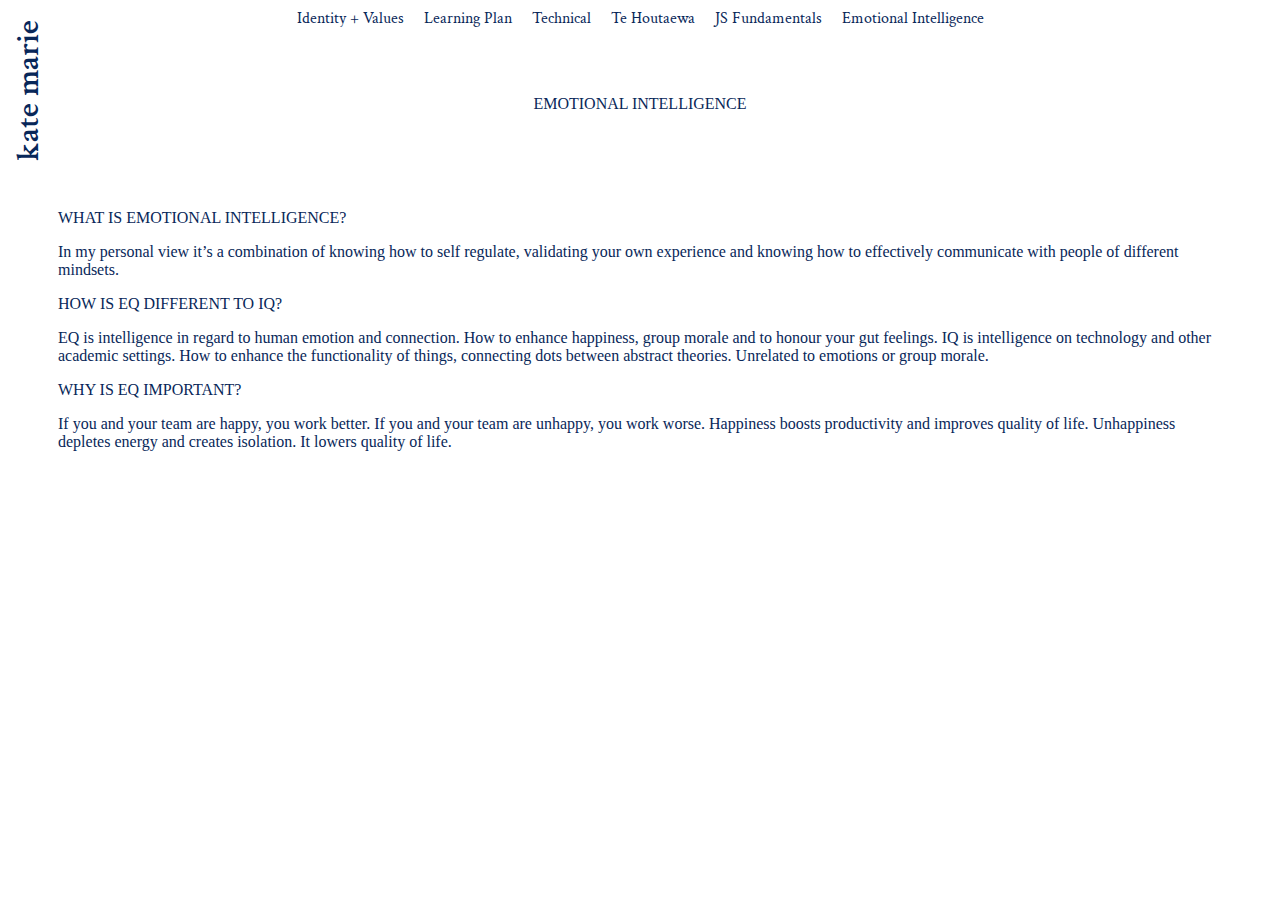
==== blog/emotional-intelligence.html @ cbf295d3 "adding emotional intelligence" ====
<html>
  <head>
    <title>Technical Blog - Margin, Border, and Padding</title>
    <meta name="viewport" content="width=device-width, initial-scale=1.0" charset="UTF-8"/>
    <link rel="stylesheet" href="../styles/main.css" />
    <link rel="preconnect" href="https://fonts.googleapis.com" />
    <link rel="preconnect" href="https://fonts.gstatic.com" crossorigin />
    <link
      href="https://fonts.googleapis.com/css2?family=Crimson+Text:ital,wght@0,400;0,600;0,700;1,400;1,600;1,700&display=swap"
      rel="stylesheet"
    />
  </head>

  <body class="white-bg">

    <div class="header">
      <h1 class="crimson-text-semibold turn-90 normal-link">
        <a href=../index.html>kate marie</a>
      </h1>
      </div>

    <div>

      <p class="crimson-text-regular centre">
      <ul class="side-by-side crimson-text-regular phone">
        <div class="margin-list side-by-side">
        <li><a href=identity-values.html>Identity + Values</a></li>
        <li><a href=learning-plan.html>Learning Plan</a></li>
        <li><a href=html-css.html>Technical</a></li>
        <li><a href=te-houtaewa-template.html>Te Houtaewa</a></li>
        <li><a href=javascript-dom.html>JS Fundamentals</a></li>
        <li><a href=emotional-intelligence.html>Emotional Intelligence</a></li>
      </ul>
    </p>
  <div class="techincal-align">

    <p class="text-colour centre padding margin-list centre-title">EMOTIONAL INTELLIGENCE</p>

    <p class="text-colour alight-text">
      WHAT IS EMOTIONAL INTELLIGENCE?
    </p>
    <p  class="text-colour alight-text">
      In my personal view it’s a combination of knowing how to self regulate, validating your own experience and knowing how to effectively communicate with people of different mindsets.
    </p>
    <p class="text-colour alight-text">
      HOW IS EQ DIFFERENT TO IQ?
    </p>
      <p class="text-colour alight-text">
        EQ is intelligence in regard to human emotion and connection. How to enhance happiness, group morale and to honour your gut feelings. IQ is intelligence on technology and other academic settings. How to enhance the functionality of things, connecting dots between abstract theories. Unrelated to emotions or group morale. 
      </p>
      <p class="text-colour alight-text">
        WHY IS EQ IMPORTANT?
      </p>
      <p class="text-colour alight-text">
        If you and your team are happy, you work better. If you and your team are unhappy, you work worse. Happiness boosts productivity and improves quality of life. Unhappiness depletes energy and creates isolation. It lowers quality of life.
      </p>
  </div>
  <div style="height: 50px;"></div>
  </body>
</html>
---- styles/main.css ----
.image-container {
  text-align: center;
}

/* widescreen displays */
@media only screen and (min-width: 920px) {
  .container {
    /* some layout rules */
  }
}

/* tablets */
@media only screen and (max-width: 919px) {
  .container {
    /* some layout rules */
  }
}

/* phones */
@media only screen and (max-width: 430px) {
  .margin-list {
    padding-left: 50px;
    padding-top: 10px;
    padding-right: 15px;
  }
}

body {
  background-image: url('https://upload.wikimedia.org/wikipedia/commons/5/5e/Mount_Rainier_National_Park_on_21_June_2024.jpg');
  background-size: cover;
  background-repeat: no-repeat;
  height: 100vh;
}

.crimson-text-regular {
  font-family: 'Crimson Text', serif !important;
  font-weight: 400;
  font-style: normal;
}

.crimson-text-semibold {
  font-family: 'Crimson Text', serif;
  font-weight: 600;
  font-style: normal;
}

.crimson-text-bold {
  font-family: 'Crimson Text', serif;
  font-weight: 700;
  font-style: normal;
}

.crimson-text-regular-italic {
  font-family: 'Crimson Text', serif;
  font-weight: 400;
  font-style: italic;
}

.crimson-text-semibold-italic {
  font-family: 'Crimson Text', serif;
  font-weight: 600;
  font-style: italic;
}

.crimson-text-bold-italic {
  font-family: 'Crimson Text', serif;
  font-weight: 700;
  font-style: italic;
}

.turn-90 {
  transform: rotate(-90deg);
  transform-origin: left top;
  position: absolute;
  top: 140px;
  color: 082759;
}

.side-by-side {
  width: 100%;
  display: flex;
  justify-content: center;
  list-style-type: none;
  gap: 20px;
  color: #082759;
}

.side-by-side a {
  text-decoration: none;
  color: inherit;
}

.side-by-side a:hover {
  text-decoration: underline;
}

.centre {
  text-align: center;
}

ul {
  padding-inline-start: 00px;
}

.normal-link a {
  text-decoration: none;
  color: inherit;
}

.normal-link a:hover {
}

.techincal-align {
  margin-left: 50px;
}

.alight-text {
  margin-right: 50px;
}

.white-bg {
  background-color: #ffffff !important;
  background: #ffffff !important;
}

.text-colour {
  color: #082759;
}

.padding {
  padding-top: 50px;
  padding-bottom: 80px;
}

.italics {
  font-style: italic;
}

.centre-title {
  padding-right: 50px;
}
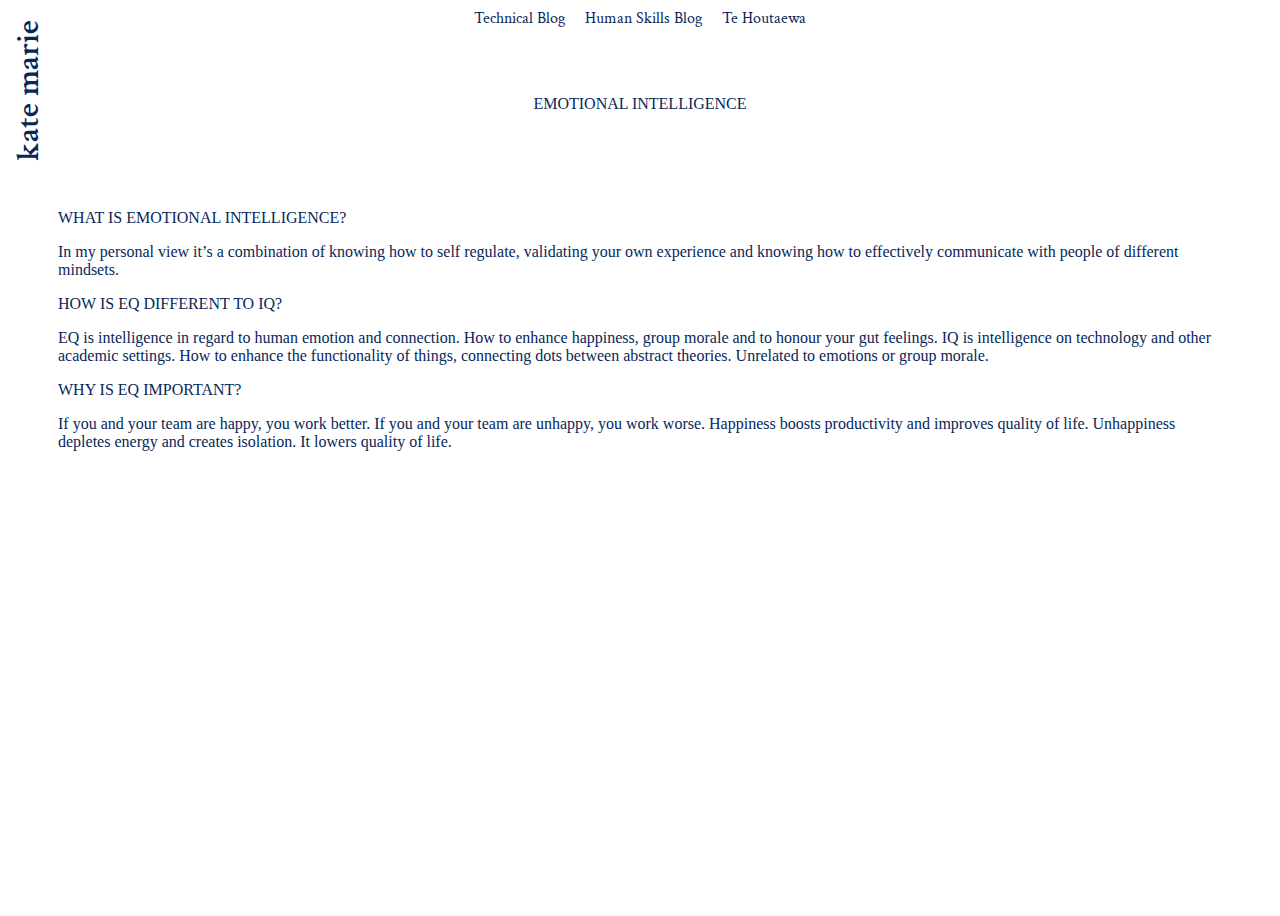
==== commit 1df851dd: "updating new pages" ====
--- a/blog/emotional-intelligence.html
+++ b/blog/emotional-intelligence.html
@@ -24,12 +24,9 @@
       <p class="crimson-text-regular centre">
       <ul class="side-by-side crimson-text-regular phone">
         <div class="margin-list side-by-side">
-        <li><a href=identity-values.html>Identity + Values</a></li>
-        <li><a href=learning-plan.html>Learning Plan</a></li>
-        <li><a href=html-css.html>Technical</a></li>
-        <li><a href=te-houtaewa-template.html>Te Houtaewa</a></li>
-        <li><a href=javascript-dom.html>JS Fundamentals</a></li>
-        <li><a href=emotional-intelligence.html>Emotional Intelligence</a></li>
+          <li><a href=technical-blog.html>Technical Blog</a></li>
+          <li><a href=human-skills.html>Human Skills Blog</a></li>
+          <li><a href=te-houtaewa-template.html>Te Houtaewa</a></li>
       </ul>
     </p>
   <div class="techincal-align">
